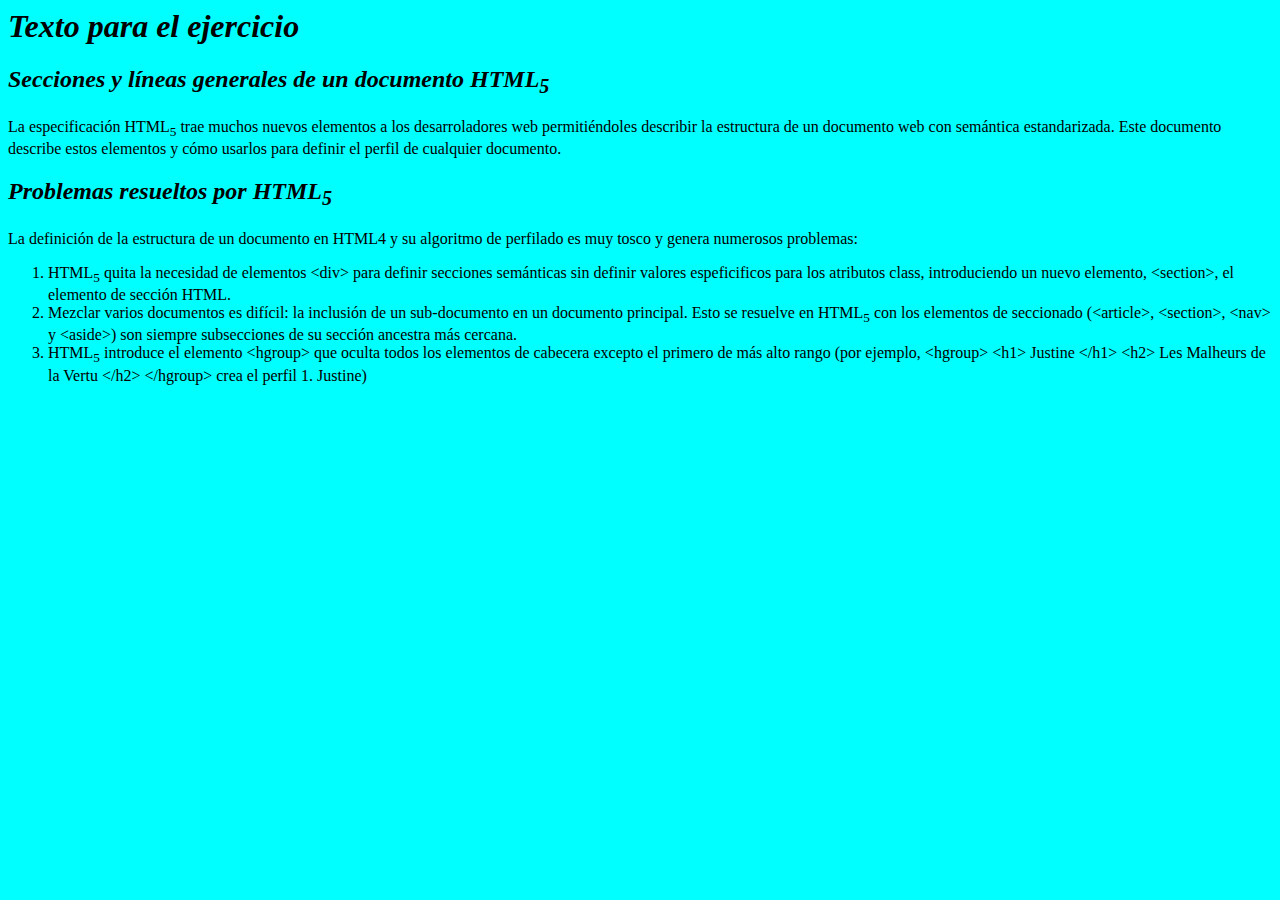
==== index.html @ 0c25f42e "Create index.html" ====
<html style="background-color: aqua;" >
    <head>
        <title>Ejercicio 1</title>
    </head>
    <body>
        <h1><i>Texto para el ejercicio</i></h1>
        
        <h2><i>Secciones y líneas generales de un documento HTML<sub>5</sub> </i></h2>
        
        <p>La especificación HTML<sub>5</sub> trae muchos nuevos elementos a los desarroladores web permitiéndoles describir la estructura de un documento web con semántica estandarizada. Este documento describe estos elementos y cómo usarlos para definir el perfil de cualquier documento.</p>

        <h2><i>Problemas resueltos por HTML<sub>5</sub> </i></h2>
        <p> La definición de la estructura de un documento en HTML4 y su algoritmo de perfilado es muy tosco y genera numerosos problemas: </p>
        
          <ol>
            <li>HTML<sub>5</sub> quita la necesidad de elementos &lt;div&gt; para definir secciones semánticas sin definir valores espeficificos para los atributos class, introduciendo un nuevo elemento, &lt;section&gt;, el elemento de sección HTML. </li>

            <li>Mezclar varios documentos es difícil: la inclusión de un sub-documento en un documento principal. Esto se resuelve en HTML<sub>5</sub> con los elementos de seccionado (&lt;article&gt;, &lt;section&gt;, &lt;nav&gt; y &lt;aside&gt;) son siempre subsecciones de su sección ancestra más cercana.</li>
            
            <li>HTML<sub>5</sub> introduce el elemento &lt;hgroup&gt; que oculta todos los elementos de cabecera excepto el primero de más alto rango (por ejemplo, &lt;hgroup&gt; &lt;h1&gt; Justine &lt;/h1&gt; &lt;h2&gt; Les Malheurs de la Vertu &lt;/h2&gt; &lt;/hgroup&gt; crea el perfil 1. Justine)</li>
          </ol>    
    </body>
</html>
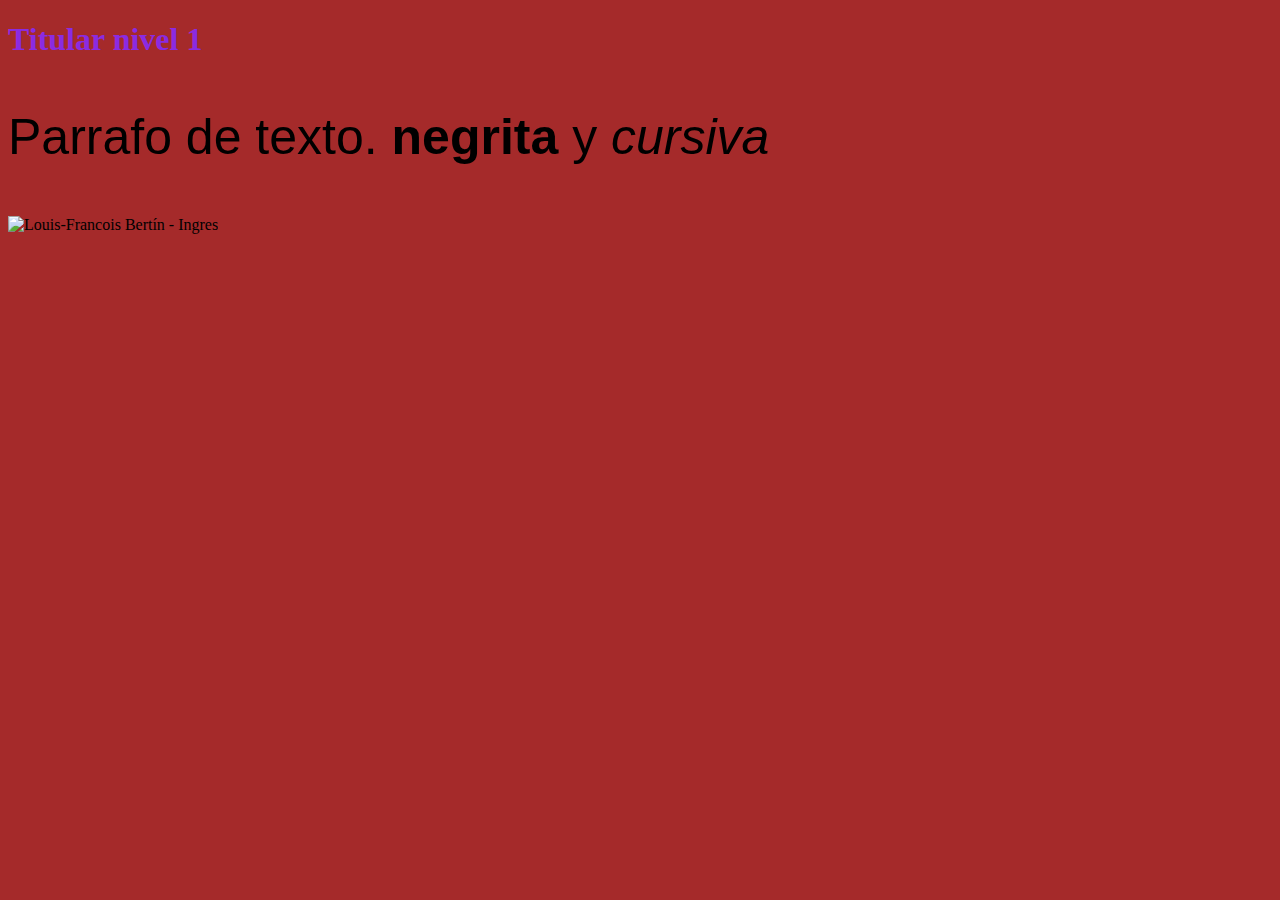
==== commit 7ab5ee9f: "Create index.html" ====
--- a/index.html
+++ b/index.html
@@ -1,23 +1,14 @@
-<html style="background-color: aqua;" >
+<!DOCTYPE html>
+<html style="background-color: brown;">
     <head>
-        <title>Ejercicio 1</title>
+        <meta charset="UTF-8">
+        <title>Párrafo con imagenes</title>
     </head>
     <body>
-        <h1><i>Texto para el ejercicio</i></h1>
+        <h1 style="color: blueviolet;">Titular nivel 1</h1>
         
-        <h2><i>Secciones y líneas generales de un documento HTML<sub>5</sub> </i></h2>
-        
-        <p>La especificación HTML<sub>5</sub> trae muchos nuevos elementos a los desarroladores web permitiéndoles describir la estructura de un documento web con semántica estandarizada. Este documento describe estos elementos y cómo usarlos para definir el perfil de cualquier documento.</p>
+        <p style="font-family: Verdana, Geneva, Tahoma, sans-serif; font-size: 50px;" >Parrafo de texto. <strong>negrita</strong> y <em>cursiva</em></p>
 
-        <h2><i>Problemas resueltos por HTML<sub>5</sub> </i></h2>
-        <p> La definición de la estructura de un documento en HTML4 y su algoritmo de perfilado es muy tosco y genera numerosos problemas: </p>
-        
-          <ol>
-            <li>HTML<sub>5</sub> quita la necesidad de elementos &lt;div&gt; para definir secciones semánticas sin definir valores espeficificos para los atributos class, introduciendo un nuevo elemento, &lt;section&gt;, el elemento de sección HTML. </li>
-
-            <li>Mezclar varios documentos es difícil: la inclusión de un sub-documento en un documento principal. Esto se resuelve en HTML<sub>5</sub> con los elementos de seccionado (&lt;article&gt;, &lt;section&gt;, &lt;nav&gt; y &lt;aside&gt;) son siempre subsecciones de su sección ancestra más cercana.</li>
-            
-            <li>HTML<sub>5</sub> introduce el elemento &lt;hgroup&gt; que oculta todos los elementos de cabecera excepto el primero de más alto rango (por ejemplo, &lt;hgroup&gt; &lt;h1&gt; Justine &lt;/h1&gt; &lt;h2&gt; Les Malheurs de la Vertu &lt;/h2&gt; &lt;/hgroup&gt; crea el perfil 1. Justine)</li>
-          </ol>    
+        <img src="ingress.jpg" width="400" height="492" alt="Louis-Francois Bertín - Ingres"/>
     </body>
 </html>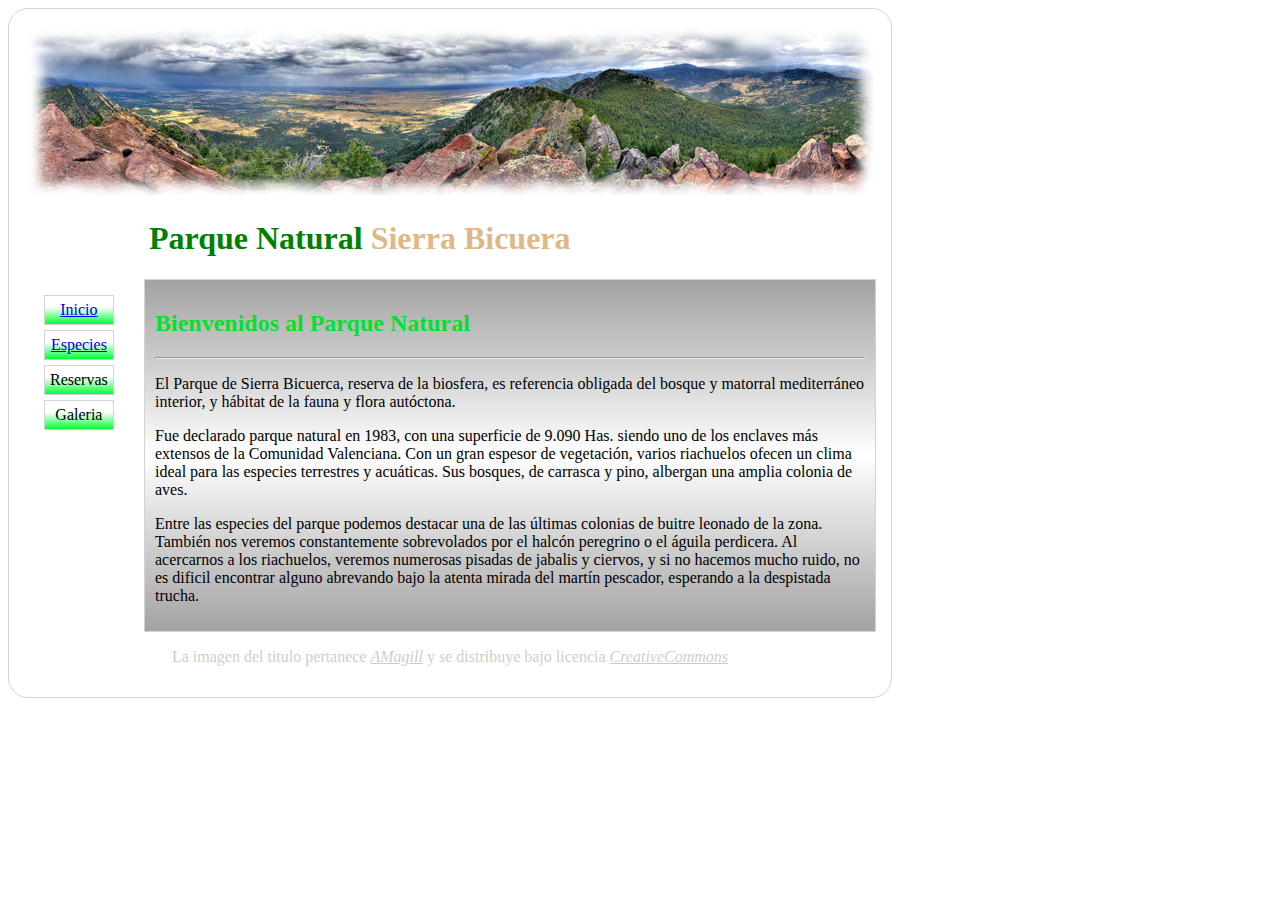
==== commit 05cae614: "Create index.html" ====
--- a/index.html
+++ b/index.html
@@ -1,14 +1,29 @@
 <!DOCTYPE html>
-<html style="background-color: brown;">
+<html>
     <head>
-        <meta charset="UTF-8">
-        <title>Párrafo con imagenes</title>
+        <link rel="stylesheet" href="estilos.css" />
+        <title>Parque Natural</title>
     </head>
     <body>
-        <h1 style="color: blueviolet;">Titular nivel 1</h1>
-        
-        <p style="font-family: Verdana, Geneva, Tahoma, sans-serif; font-size: 50px;" >Parrafo de texto. <strong>negrita</strong> y <em>cursiva</em></p>
+        <img src="imagenes/panoramica.jpg" alt="panoramica">
+        <h1>Parque Natural <span>Sierra Bicuera</span></h1>
+        <div class="menu">  
+            <ul>
+                <li><a href="index.html">Inicio</a></li>
+                <li><a href="especies.html">Especies</a></li>
+                <li>Reservas</li>
+                <li>Galeria</li>
+            </ul>
+        </div>
+        <div class="info">
+            <h2>Bienvenidos al Parque Natural</h2>
+            <hr>
+            <p>El Parque de Sierra Bicuerca, reserva de la biosfera, es referencia obligada del bosque y matorral mediterráneo interior, y hábitat de la fauna y flora autóctona.</p>
 
-        <img src="ingress.jpg" width="400" height="492" alt="Louis-Francois Bertín - Ingres"/>
+            <p>Fue declarado parque natural en 1983, con una superficie de 9.090 Has. siendo uno de los enclaves más extensos de la Comunidad Valenciana. Con un gran espesor de vegetación, varios riachuelos ofecen un clima ideal para las especies terrestres y acuáticas. Sus bosques, de carrasca y pino, albergan una amplia colonia de aves.</p>
+
+            <p>Entre las especies del parque podemos destacar una de las últimas colonias de buitre leonado de la zona. También nos veremos constantemente sobrevolados por el halcón peregrino o el águila perdicera. Al acercarnos a los riachuelos, veremos numerosas pisadas de jabalis y ciervos, y si no hacemos mucho ruido, no es dificil encontrar alguno abrevando bajo la atenta mirada del martín pescador, esperando a la despistada trucha.</p>
+        </div>
+        <p class="pie">La imagen del titulo pertanece <span>AMagill</span> y se distribuye bajo licencia <span>CreativeCommons</span></p>
     </body>
 </html>--- a/estilos.css
+++ b/estilos.css
@@ -0,0 +1,52 @@
+h1 span{
+    color: burlywood;
+}
+h1{
+    color: green;
+    margin-left: 125px;
+}
+h2{
+    color: #00E22D;
+}
+h3{
+    color: burlywood;
+}
+.info{
+    border: 1px solid #d3d3d3;
+    padding: 10px;
+    margin-left: 120px;
+    background:linear-gradient(rgba(164,162,162,1) 0%, rgba(255,255,255,1) 50%, rgba(164,162,162,1) 100%);
+}
+.menu{
+    float: left;
+}
+html{
+    max-width: 900px;
+}
+li{
+    background: linear-gradient( rgba(255,255,255,1) 40%, #03FF35 100%);
+    /*background-color: #03FF35;*/
+    border: 1px solid #d3d3d3;
+    margin-left: -20px;
+    margin-top: 5px;
+    padding: 5px;
+    list-style-type: none;
+    text-align:center;
+}
+li:hover{
+    background: linear-gradient( rgba(255,255,255,1) 40%, rgba(255,0,0,1) 100%);
+    /*background-color: red;*/
+}
+body{
+    border: 1px solid #d3d3d3;
+    border-radius: 20px;
+    padding: 15px;
+}
+.pie{
+    opacity: 20%;
+    text-align: center;
+}
+.pie span{
+    font-style: italic;
+    text-decoration: underline;
+}